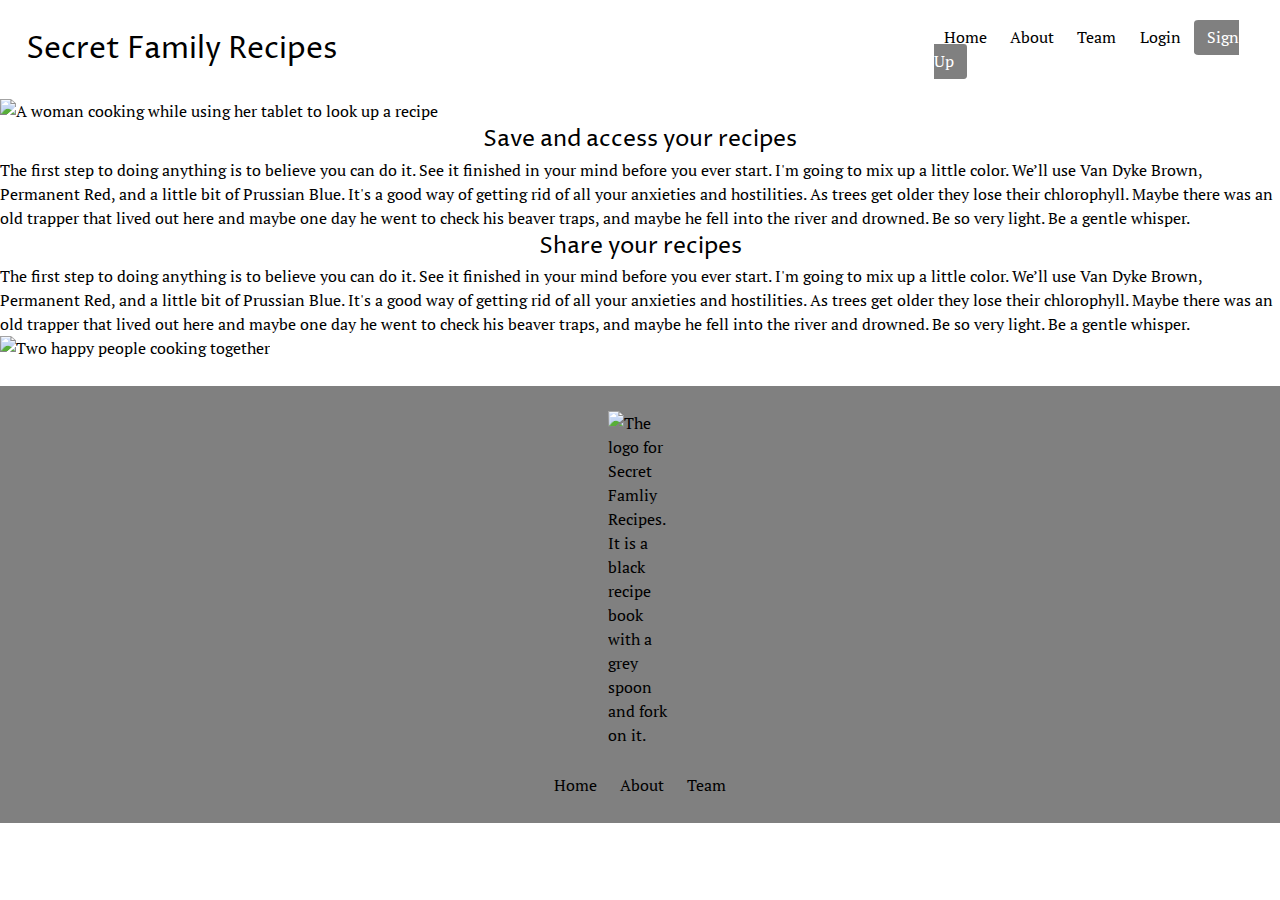
==== about.html @ 4662f041 "Finished with the HTML for the about page" ====
<!DOCTYPE html>
<html lang="en">
<head>
    <link rel="stylesheet" href="index.css"/>
    <meta charset="UTF-8">
    <meta name="viewport" content="width=device-width, initial-scale=1.0">
    <title>Document</title>
</head>
<body>
<header>
    <h1>Secret Family Recipes</h1>

    <nav class ='pages'>
        <a href="index.html">Home</a>
        <a href="about.html">About</a>
        <a href="">Team</a>
        <a href="">Login</a>
        <a href="https://bw-secret-family-recipes-3-mz4lmaf0q.vercel.app/user/login" class='signup-button'>Sign Up</a>
    </nav>
</header> 

<section class='first-image'>
    <img src="assets/Cooking.jpg" alt="A woman cooking while using her tablet to look up a recipe">
    <div>
        <h2>Save and access your recipes</h2>
        <p>The first step to doing anything is to believe you can do it. See it finished in your mind before you ever start. I'm going to mix up a little color. We’ll use Van Dyke Brown, Permanent Red, and a little bit of Prussian Blue. It's a good way of getting rid of all your anxieties and hostilities. As trees get older they lose their chlorophyll. Maybe there was an old trapper that lived out here and maybe one day he went to check his beaver traps, and maybe he fell into the river and drowned. Be so very light. Be a gentle whisper.</p>
    </div>
</section>

<section class="second-image">
    <div>
        <h2>Share your recipes</h2>
        <p>The first step to doing anything is to believe you can do it. See it finished in your mind before you ever start. I'm going to mix up a little color. We’ll use Van Dyke Brown, Permanent Red, and a little bit of Prussian Blue. It's a good way of getting rid of all your anxieties and hostilities. As trees get older they lose their chlorophyll. Maybe there was an old trapper that lived out here and maybe one day he went to check his beaver traps, and maybe he fell into the river and drowned. Be so very light. Be a gentle whisper.</p>
    </div>
    <img src="assets/Share.jpg" alt="Two happy people cooking together">
</section>

<footer>
    <img src="assets/cook-book.svg" alt="The logo for Secret Famliy Recipes. It is a black recipe book with a grey spoon and fork on it.">
    <nav>
        <a href="index.html">Home</a>
        <a href="about.html">About</a>
        <a href="">Team</a>
    </nav>
</footer>
</body>
</html>
---- index.css ----
@import url('https://fonts.googleapis.com/css2?family=PT+Serif&family=Proza+Libre&display=swap');

/*CSS Reset*/

html, body, div, span, applet, object, iframe,
h1, h2, h3, h4, h5, h6, p, blockquote, pre,
a, abbr, acronym, address, big, cite, code,
del, dfn, em, img, ins, kbd, q, s, samp,
small, strike, strong, sub, sup, tt, var,
b, u, i, center,
dl, dt, dd, ol, ul, li,
fieldset, form, label, legend,
table, caption, tbody, tfoot, thead, tr, th, td,
article, aside, canvas, details, embed, 
figure, figcaption, footer, header, hgroup, 
menu, nav, output, ruby, section, summary,
time, mark, audio, video {
	margin: 0;
	padding: 0;
	border: 0;
	font-size: 100%;
	font: inherit;
	vertical-align: baseline;
}

*{
    box-sizing:border-box;
    max-width:100%;
}

/*General Styles*/

html{
    font-size:62.5%;
}

body{
    font-size:1.6rem;
    line-height:1.5;
    font-family:'PT Serif', serif;
}

h1{
    font-family: 'Proza Libre', sans-serif;
    font-size: 3rem;
}

h2{
    font-family: 'Proza Libre', sans-serif;
    font-size:2.3rem;
}

h3{
    font-family: 'Proza Libre', sans-serif;
    font-size:2rem;
}

h4{
    font-family: 'Proza Libre', sans-serif;
    font-size:1.8rem;
}

/*Styles for the Header*/

header{
    display:flex;
    flex-wrap:wrap;
    justify-content:space-between;
    align-items:center;
}

h1{
    margin-left:2%;
}

header nav{
    width:15%;
    padding:2% 0;
}

nav a{
    text-decoration:none;
    color:black;
    padding:2% 3%;
    text-align:center;
}

.pages{
    width:25%;
    margin-right:2%;
}

.signup-button{
    border-radius:10%;
    background-color:grey;
    color:white;
    padding:2% 4%;
}

.hero-img{
    background-image:url('assets/cooking\ image.jpg');
    background-position:center;
    background-repeat:no-repeat;
    width:100%;
    height:60vh;
    display:flex;
    align-items:center;
    justify-content:center;
    color:white;
}

h2{
    text-align:center;
    margin:0 10%;    
}

/*Styles for the about section*/

.about{
    background-color: grey;
    text-align:center;
    padding: 2% 0;
}

.about h3{
    margin:0 15%;
    color: white;
    padding: 2% 0;
}

.about p{
    margin:1% 12.5% 3% 12.5%;
}

.about-button{
    text-decoration: none;
    border-radius:10%;
    background-color:white;
    padding:.5%;
} 

.about-button:hover{
    background-color:black;
    color:white;
}

.about div{
    margin-bottom:1.5%;
}

/*Styling for Icons Section*/

.icons{
    display:flex;
    flex-direction:row;
    margin: 3% 1% 4% 1%;
}

.icons-div{
    width:50%;
    text-align:center;
}

.icons-div img{
    width:12.5%;
    margin:1% 0;
}

.icons-div p{
    margin:0 4%;
}

/*Styles for the Footer*/

footer{
    margin:2% 0;
    display:flex;
    flex-direction:column;
    align-items:center;
    background-color:grey;
}

footer img{
    width:5%;
    margin:2% 0;
}

footer nav{
    width:25%;
    text-align:center;
    margin-bottom: 2%;
}

/*Styling for 1024px*/
@media(max-width:1024px){
    .pages{
        width:35%;
    }
}

/*Styling for 800px*/

@media (max-width:800px){
    header{
        justify-content:space-between;
    }

    .pages{
        width:45%;
    }

    h2{
        text-align:center;
        margin:0 10%;
    }
}

/*Styling for 500px*/
@media(max-width:500px){
    header{
        text-align:center;
        justify-content:center;
    }
 
    .signup-button{
        padding:1% 4%;
    }

    .icons-div img{
        width:20%;
    }

    footer img{
        width:10%;
        margin-top:4%;
    }

    footer nav{
        width:35%;
        margin-bottom:4%;
    }
}



/*Styling for the About Page*/
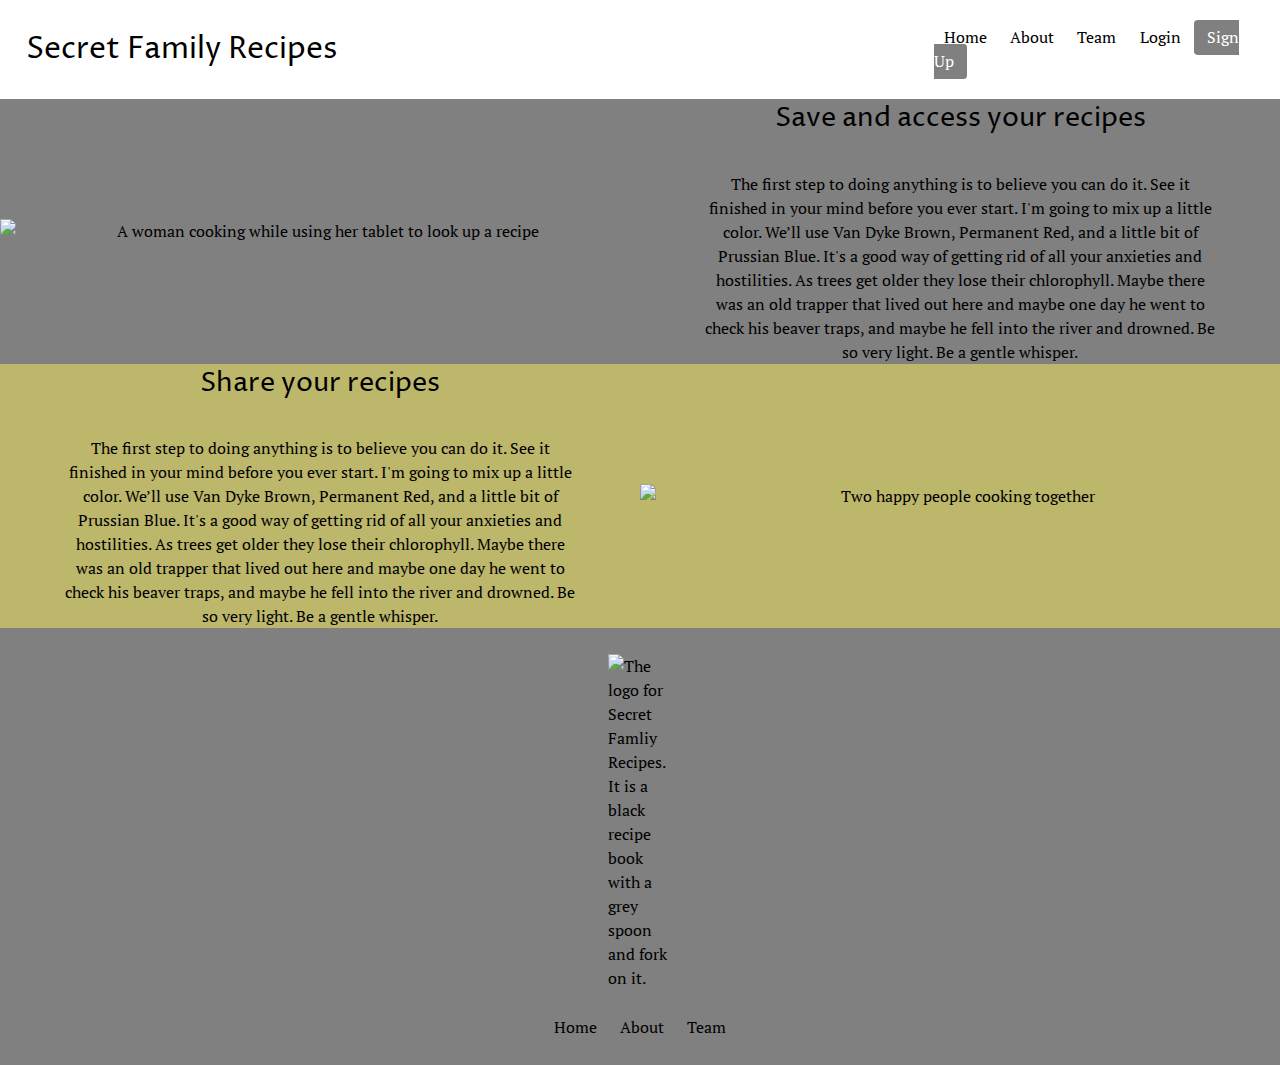
==== commit d0923a60: "Mostly finished with the CSS of the about page" ====
--- a/about.html
+++ b/about.html
@@ -14,25 +14,26 @@
         <a href="index.html">Home</a>
         <a href="about.html">About</a>
         <a href="">Team</a>
-        <a href="">Login</a>
-        <a href="https://bw-secret-family-recipes-3-mz4lmaf0q.vercel.app/user/login" class='signup-button'>Sign Up</a>
+        <a href="https://bw-secret-family-recipes-3-mz4lmaf0q.vercel.app/user/login">Login</a>
+        <a href="" class='signup-button'>Sign Up</a>
     </nav>
 </header> 
 
 <section class='first-image'>
     <img src="assets/Cooking.jpg" alt="A woman cooking while using her tablet to look up a recipe">
     <div>
-        <h2>Save and access your recipes</h2>
-        <p>The first step to doing anything is to believe you can do it. See it finished in your mind before you ever start. I'm going to mix up a little color. We’ll use Van Dyke Brown, Permanent Red, and a little bit of Prussian Blue. It's a good way of getting rid of all your anxieties and hostilities. As trees get older they lose their chlorophyll. Maybe there was an old trapper that lived out here and maybe one day he went to check his beaver traps, and maybe he fell into the river and drowned. Be so very light. Be a gentle whisper.</p>
+        <h2 class = 'about-title'>Save and access your recipes</h2>
+        <p class = 'about-paragraph'>The first step to doing anything is to believe you can do it. See it finished in your mind before you ever start. I'm going to mix up a little color. We’ll use Van Dyke Brown, Permanent Red, and a little bit of Prussian Blue. It's a good way of getting rid of all your anxieties and hostilities. As trees get older they lose their chlorophyll. Maybe there was an old trapper that lived out here and maybe one day he went to check his beaver traps, and maybe he fell into the river and drowned. Be so very light. Be a gentle whisper.</p>
     </div>
 </section>
 
 <section class="second-image">
+    <img src="assets/Share.jpg" alt="Two happy people cooking together">
     <div>
-        <h2>Share your recipes</h2>
-        <p>The first step to doing anything is to believe you can do it. See it finished in your mind before you ever start. I'm going to mix up a little color. We’ll use Van Dyke Brown, Permanent Red, and a little bit of Prussian Blue. It's a good way of getting rid of all your anxieties and hostilities. As trees get older they lose their chlorophyll. Maybe there was an old trapper that lived out here and maybe one day he went to check his beaver traps, and maybe he fell into the river and drowned. Be so very light. Be a gentle whisper.</p>
+        <h2 class = 'about-title'>Share your recipes</h2>
+        <p class = 'about-paragraph'>The first step to doing anything is to believe you can do it. See it finished in your mind before you ever start. I'm going to mix up a little color. We’ll use Van Dyke Brown, Permanent Red, and a little bit of Prussian Blue. It's a good way of getting rid of all your anxieties and hostilities. As trees get older they lose their chlorophyll. Maybe there was an old trapper that lived out here and maybe one day he went to check his beaver traps, and maybe he fell into the river and drowned. Be so very light. Be a gentle whisper.</p>
     </div>
-    <img src="assets/Share.jpg" alt="Two happy people cooking together">
+    
 </section>
 
 <footer>
--- a/index.css
+++ b/index.css
@@ -173,7 +173,6 @@
 /*Styles for the Footer*/
 
 footer{
-    margin:2% 0;
     display:flex;
     flex-direction:column;
     align-items:center;
@@ -244,3 +243,46 @@
 
 
 /*Styling for the About Page*/
+
+.first-image{
+    display:flex;
+    flex-wrap:wrap;
+    align-items:center;
+    background-color:grey;
+    text-align:center;
+}
+
+.first-image img{
+    width:50%;
+}
+
+.first-image div{
+    width:50%;
+}
+
+.about-title{
+    margin:0 15% 3% 15%;
+    /* line-height:4; */
+    font-size:2.7rem;
+}
+
+.about-paragraph{
+    margin:5% 10% 0 10%;
+}
+
+.second-image{
+    display:flex;
+    flex-wrap:wrap;
+    flex-direction:row-reverse;
+    align-items:center;
+    text-align:center;
+    background-color:darkkhaki;
+}
+
+.second-image img{
+    width:50%;
+}
+
+.second-image div{
+    width:50%;
+}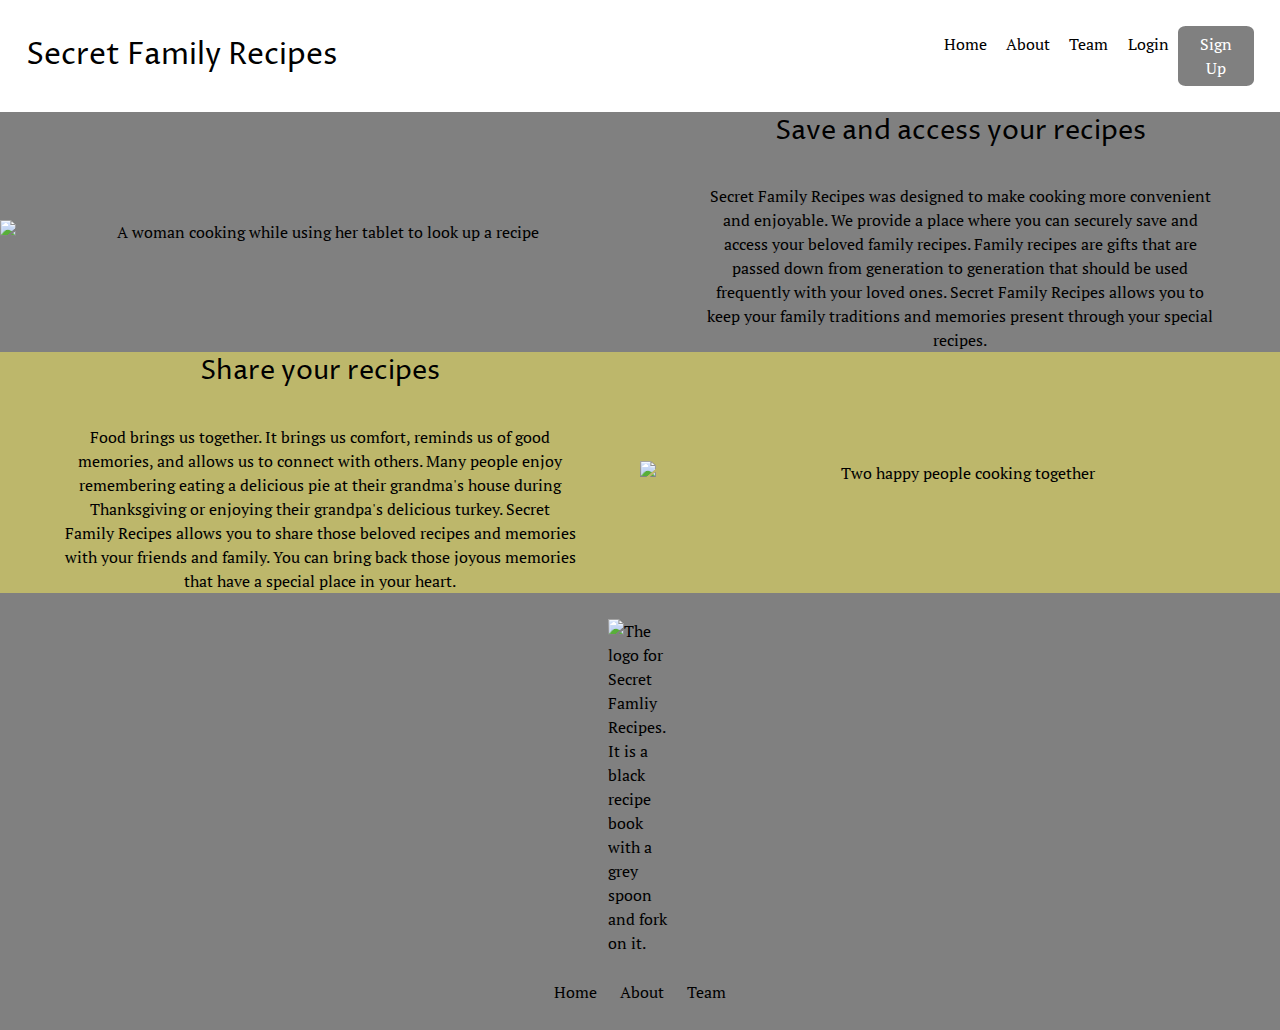
==== commit 70e63d69: "Finished with both my landing page and about page" ====
--- a/about.html
+++ b/about.html
@@ -15,7 +15,7 @@
         <a href="about.html">About</a>
         <a href="">Team</a>
         <a href="https://bw-secret-family-recipes-3-mz4lmaf0q.vercel.app/user/login">Login</a>
-        <a href="" class='signup-button'>Sign Up</a>
+        <a href="https://bw-secret-family-recipes-3-mz4lmaf0q.vercel.app/user/login" class='signup-button'>Sign Up</a>
     </nav>
 </header> 
 
@@ -23,7 +23,7 @@
     <img src="assets/Cooking.jpg" alt="A woman cooking while using her tablet to look up a recipe">
     <div>
         <h2 class = 'about-title'>Save and access your recipes</h2>
-        <p class = 'about-paragraph'>The first step to doing anything is to believe you can do it. See it finished in your mind before you ever start. I'm going to mix up a little color. We’ll use Van Dyke Brown, Permanent Red, and a little bit of Prussian Blue. It's a good way of getting rid of all your anxieties and hostilities. As trees get older they lose their chlorophyll. Maybe there was an old trapper that lived out here and maybe one day he went to check his beaver traps, and maybe he fell into the river and drowned. Be so very light. Be a gentle whisper.</p>
+        <p class = 'about-paragraph'>Secret Family Recipes was designed to make cooking more convenient and enjoyable. We provide a place where you can securely save and access your beloved family recipes. Family recipes are gifts that are passed down from generation to generation that should be used frequently with your loved ones. Secret Family Recipes allows you to keep your family traditions and memories present through your special recipes.</p>
     </div>
 </section>
 
@@ -31,7 +31,7 @@
     <img src="assets/Share.jpg" alt="Two happy people cooking together">
     <div>
         <h2 class = 'about-title'>Share your recipes</h2>
-        <p class = 'about-paragraph'>The first step to doing anything is to believe you can do it. See it finished in your mind before you ever start. I'm going to mix up a little color. We’ll use Van Dyke Brown, Permanent Red, and a little bit of Prussian Blue. It's a good way of getting rid of all your anxieties and hostilities. As trees get older they lose their chlorophyll. Maybe there was an old trapper that lived out here and maybe one day he went to check his beaver traps, and maybe he fell into the river and drowned. Be so very light. Be a gentle whisper.</p>
+        <p class = 'about-paragraph'>Food brings us together. It brings us comfort, reminds us of good memories, and allows us to connect with others. Many people enjoy remembering eating a delicious pie at their grandma's house during Thanksgiving or enjoying their grandpa's delicious turkey. Secret Family Recipes allows you to share those beloved recipes and memories with your friends and family. You can bring back those joyous memories that have a special place in your heart.</p>
     </div>
     
 </section>
--- a/index.css
+++ b/index.css
@@ -47,7 +47,7 @@
 
 h2{
     font-family: 'Proza Libre', sans-serif;
-    font-size:2.3rem;
+    font-size:3.5rem;
 }
 
 h3{
@@ -58,13 +58,14 @@
 h4{
     font-family: 'Proza Libre', sans-serif;
     font-size:1.8rem;
+    font-weight:bold;
 }
 
 /*Styles for the Header*/
 
 header{
     display:flex;
-    flex-wrap:wrap;
+    flex-wrap:nowrap;
     justify-content:space-between;
     align-items:center;
 }
@@ -76,6 +77,8 @@
 header nav{
     width:15%;
     padding:2% 0;
+    display:flex;
+    flex-wrap:nowrap;
 }
 
 nav a{
@@ -107,6 +110,7 @@
     align-items:center;
     justify-content:center;
     color:white;
+    -webkit-text-stroke:1px black;
 }
 
 h2{
@@ -124,7 +128,6 @@
 
 .about h3{
     margin:0 15%;
-    color: white;
     padding: 2% 0;
 }
 
@@ -190,6 +193,10 @@
     margin-bottom: 2%;
 }
 
+footer nav a:hover{
+    text-decoration:underline;
+}
+
 /*Styling for 1024px*/
 @media(max-width:1024px){
     .pages{
@@ -201,11 +208,14 @@
 
 @media (max-width:800px){
     header{
-        justify-content:space-between;
-    }
-
-    .pages{
-        width:45%;
+        flex-direction:column;
+        text-align:center;
+    }
+
+    header nav{
+        display:flex;
+        flex-wrap:wrap;
+        justify-content:center;
     }
 
     h2{
@@ -262,7 +272,6 @@
 
 .about-title{
     margin:0 15% 3% 15%;
-    /* line-height:4; */
     font-size:2.7rem;
 }
 
@@ -285,4 +294,46 @@
 
 .second-image div{
     width:50%;
-}+}
+
+/*Styling the About page for 800px*/
+
+@media(max-width:800px){
+    .about-title{
+        margin-bottom:0;
+    }
+
+    .about-paragraph{
+        margin-top:0;
+    }
+}
+
+/*Styling the About page for 500px*/
+
+@media(max-width:500px){
+    .first-image{
+        flex-direction:column;
+    }
+
+    .first-image img{
+        width:100%;
+    }
+
+    .second-image{
+        flex-direction:column;
+    }
+
+    .second-image img{
+        width:100%;
+    }
+
+   .first-image div{
+       width:100%;
+       padding:3% 0 5% 0;
+   }
+
+   .second-image div{
+       width:100%;
+       padding:3% 0 5% 0;
+   }
+}
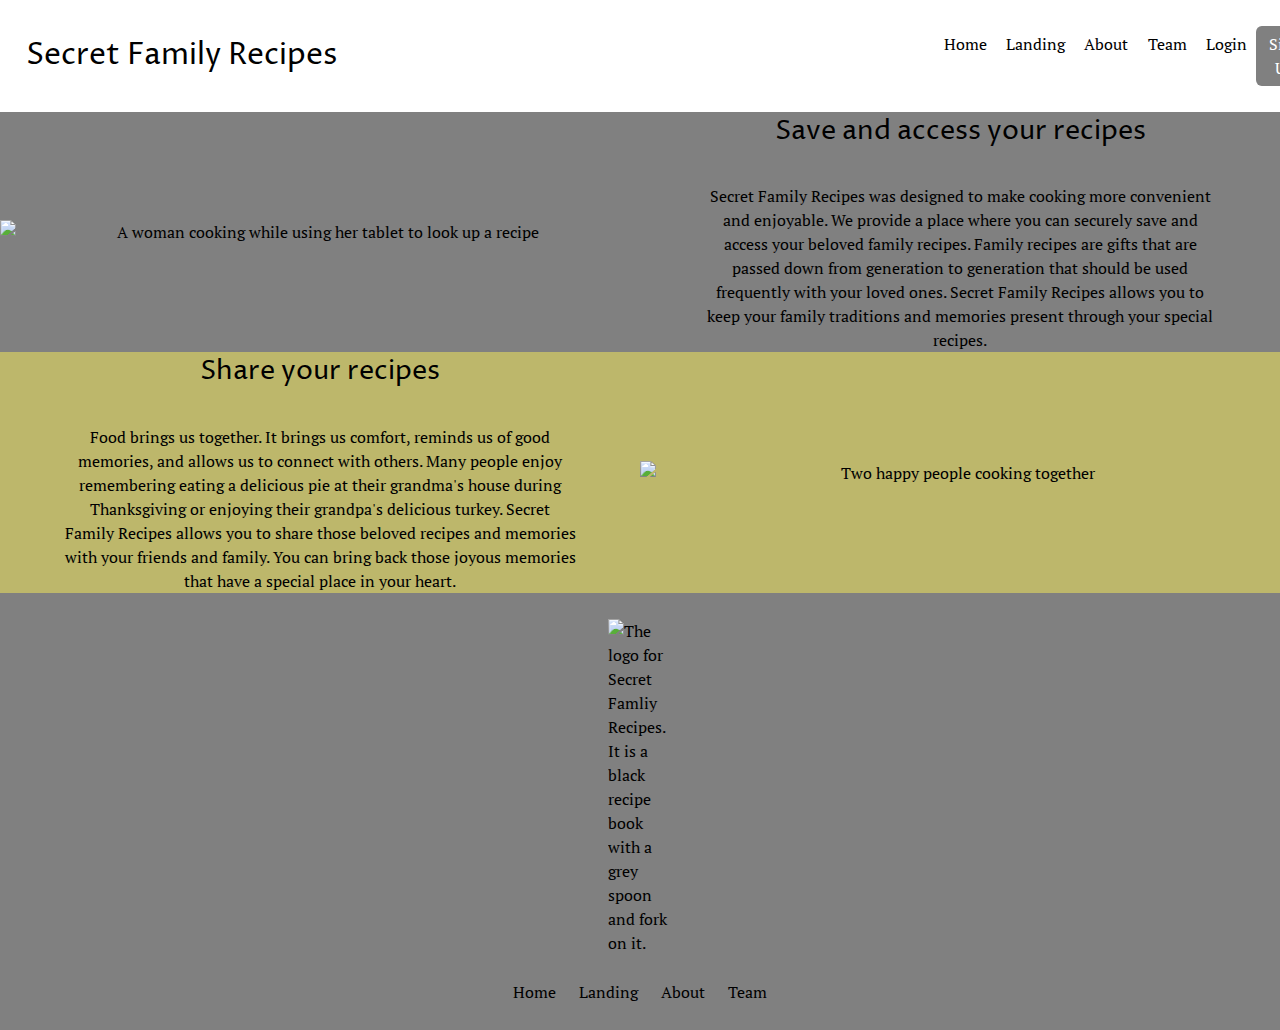
==== commit 9a4be823: "Finishing touches" ====
--- a/about.html
+++ b/about.html
@@ -12,8 +12,9 @@
 
     <nav class ='pages'>
         <a href="index.html">Home</a>
+        <a href="landing.html">Landing</a>
         <a href="about.html">About</a>
-        <a href="">Team</a>
+        <a href="team.html">Team</a>
         <a href="https://bw-secret-family-recipes-3-mz4lmaf0q.vercel.app/user/login">Login</a>
         <a href="https://bw-secret-family-recipes-3-mz4lmaf0q.vercel.app/user/login" class='signup-button'>Sign Up</a>
     </nav>
@@ -40,8 +41,9 @@
     <img src="assets/cook-book.svg" alt="The logo for Secret Famliy Recipes. It is a black recipe book with a grey spoon and fork on it.">
     <nav>
         <a href="index.html">Home</a>
+        <a href="landing.html">Landing</a>
         <a href="about.html">About</a>
-        <a href="">Team</a>
+        <a href="team.html">Team</a>
     </nav>
 </footer>
 </body>
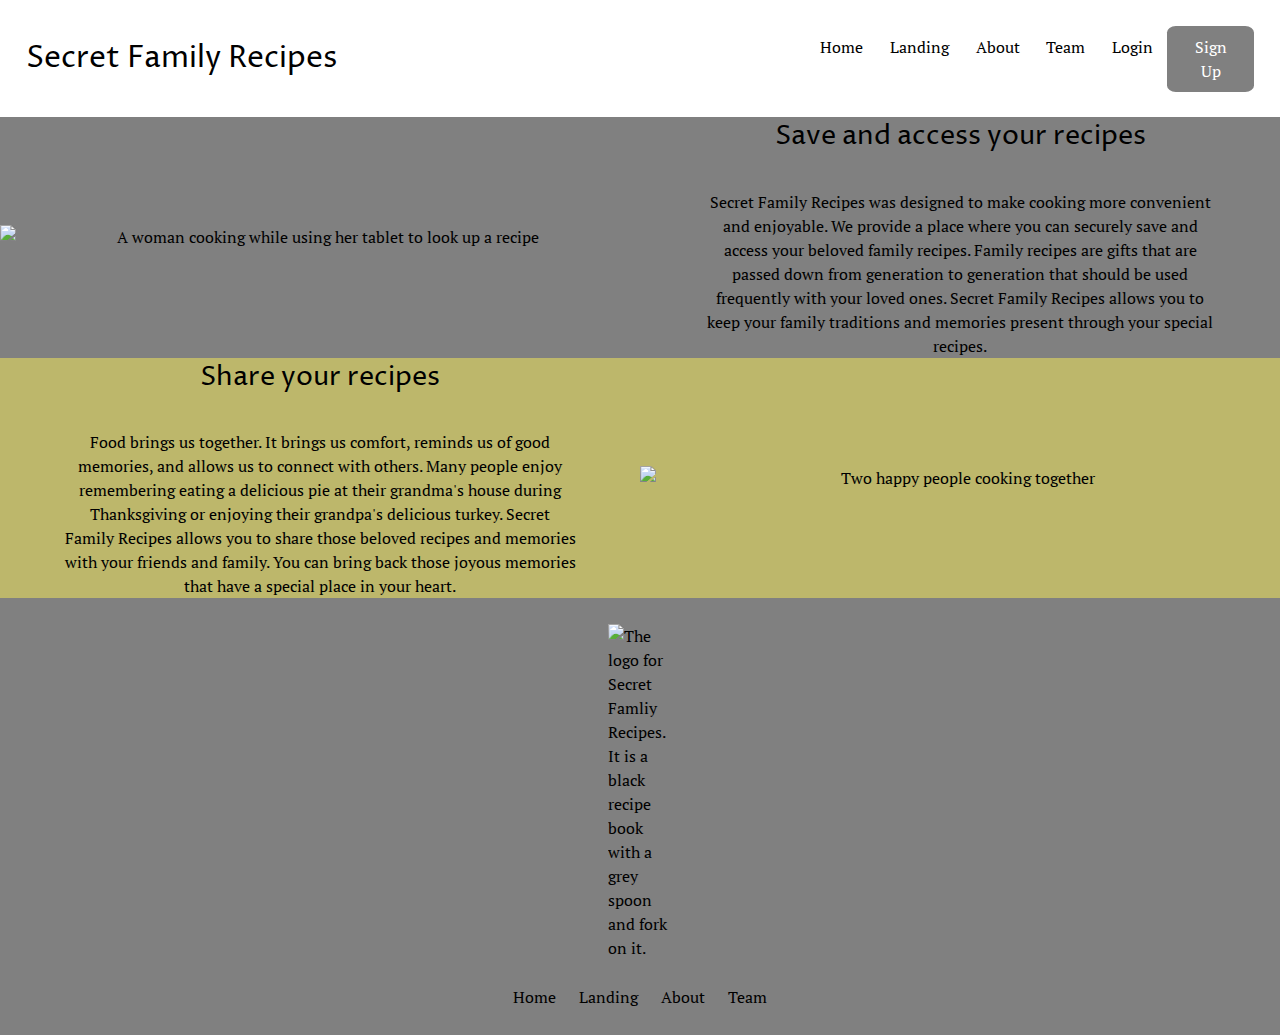
==== commit d7c5aff7: "Updated front-end links for login and signup" ====
--- a/about.html
+++ b/about.html
@@ -15,8 +15,8 @@
         <a href="landing.html">Landing</a>
         <a href="about.html">About</a>
         <a href="team.html">Team</a>
-        <a href="https://bw-secret-family-recipes-3-mz4lmaf0q.vercel.app/user/login">Login</a>
-        <a href="https://bw-secret-family-recipes-3-mz4lmaf0q.vercel.app/user/login" class='signup-button'>Sign Up</a>
+        <a href="https://bw-secret-family-recipes-3.vercel.app/user/login">Login</a>
+        <a href="https://bw-secret-family-recipes-3.vercel.app/user/register"  class='signup-button'>Sign Up</a>
     </nav>
 </header> 
 
--- a/index.css
+++ b/index.css
@@ -89,7 +89,7 @@
 }
 
 .pages{
-    width:25%;
+    width:35%;
     margin-right:2%;
 }
 
@@ -200,7 +200,7 @@
 /*Styling for 1024px*/
 @media(max-width:1024px){
     .pages{
-        width:35%;
+        width:57%;
     }
 }
 
@@ -216,6 +216,7 @@
         display:flex;
         flex-wrap:wrap;
         justify-content:center;
+        width:35%;
     }
 
     h2{
